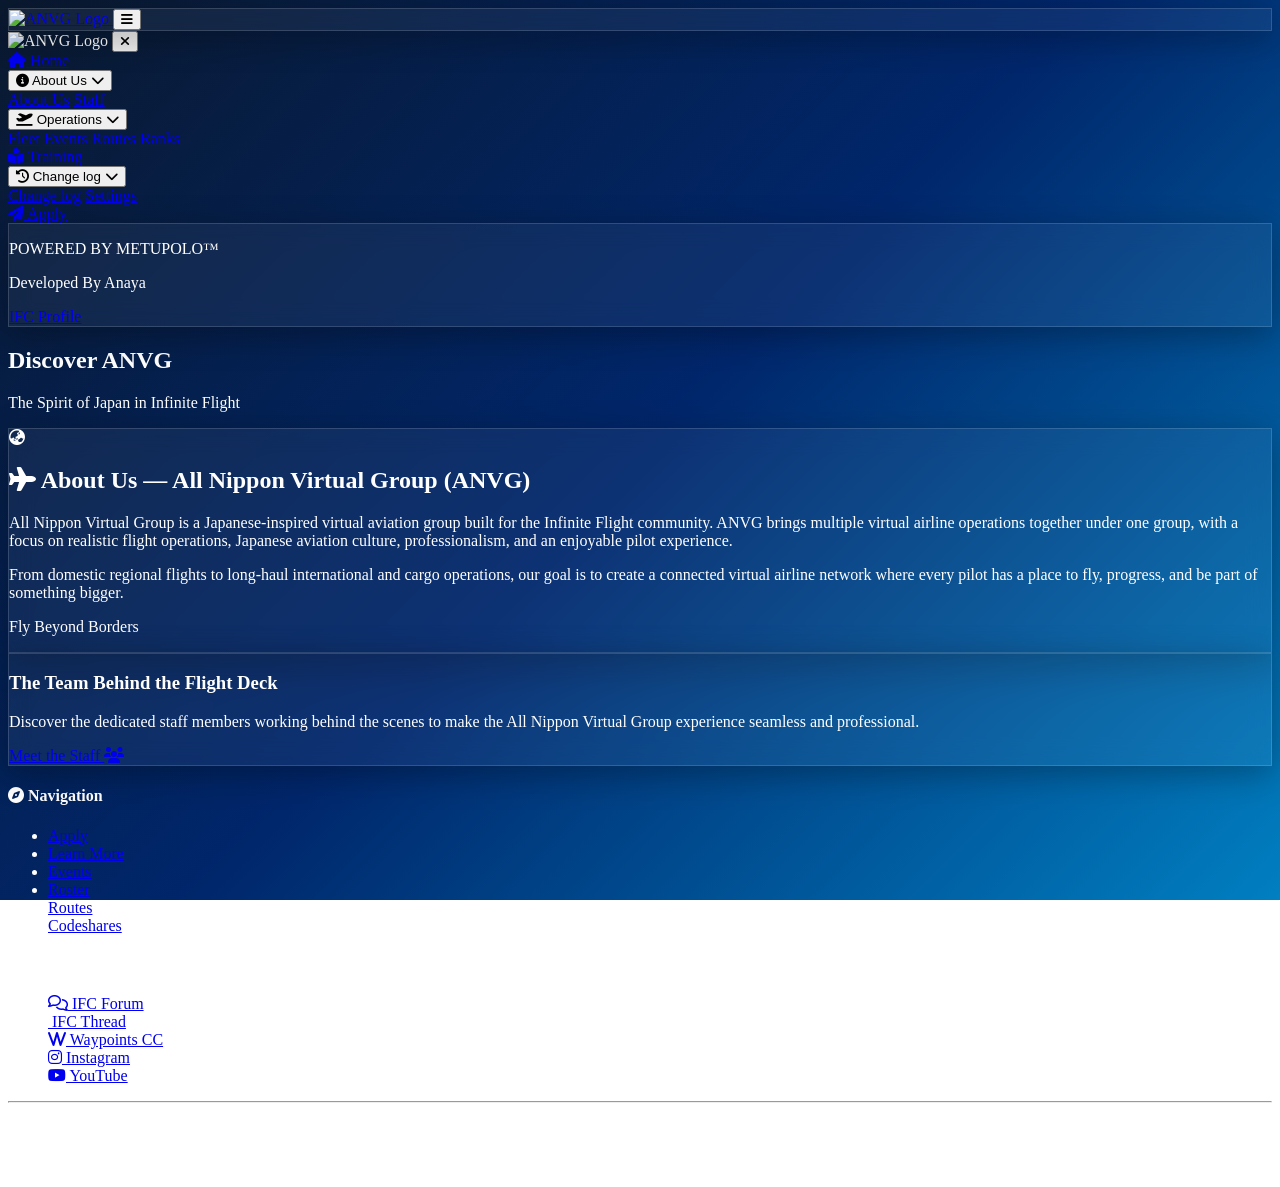
==== about.html @ 2e4371b1 "Add files via upload" ====
<!DOCTYPE html>
<html lang="en">
<head>
    <meta charset="UTF-8">
    <meta name="viewport" content="width=device-width, initial-scale=1.0">
    <title>About Us - All Nippon Virtual Group</title>
    
    <!-- PWA Manifest -->
    <link rel="manifest" href="manifest.json">
    <meta name="theme-color" content="#00266b">
    
    <!-- Google Fonts -->
    <link href="https://fonts.googleapis.com/css2?family=Dancing+Script:wght@700&family=Montserrat:wght@600;800&family=Poppins:wght@300;400;500;600&display=swap" rel="stylesheet">
    
    <!-- FontAwesome (Vector Emojis/Icons) -->
    <link rel="stylesheet" href="https://cdnjs.cloudflare.com/ajax/libs/font-awesome/6.4.0/css/all.min.css">

    <!-- Link to your separate CSS file -->
    <link rel="stylesheet" href="style.css">

    <!-- Tailwind CSS -->
    <script src="https://cdn.tailwindcss.com"></script>
    <script>
        tailwind.config = {
            theme: {
                extend: {
                    fontFamily: {
                        sans: ['Poppins', 'sans-serif'],
                        heading: ['Montserrat', 'sans-serif'],
                        signature: ['"Dancing Script"', 'cursive'],
                    },
                    colors: {
                        ana: { dark: '#00266b', light: '#007fc1' }
                    }
                }
            }
        }
    </script>
</head>
<body class="font-sans antialiased overflow-x-hidden">

    <!-- HEADER -->
    <header class="fixed top-4 left-1/2 -translate-x-1/2 w-[95%] max-w-6xl glass-panel rounded-full flex justify-between items-center px-6 py-3 z-50 transition-all">
        <a href="index.html" class="flex items-center">
            <img src="https://res.cloudinary.com/dsfwafyc2/image/upload/v1790497605/Picsart_26-09-27_13-51-21-265_j4qz5z.png" alt="ANVG Logo" class="h-10 w-auto">
        </a>
        <button onclick="openMenu()" class="text-white text-2xl hover:text-ana-light transition">
            <i class="fa-solid fa-bars"></i>
        </button>
    </header>

    <!-- ================= HAMBURGER MENU ================= -->
    <div id="menuOverlay" class="fixed inset-0 bg-black/60 backdrop-blur-sm z-[100] hidden opacity-0 transition-opacity duration-300" onclick="closeMenu()"></div>
    
    <div id="sideMenu" class="fixed top-0 right-0 h-full w-[70vw] max-w-[280px] border-l border-white/20 bg-gradient-to-b from-[#00266b]/95 to-[#0a192f]/95 backdrop-blur-xl z-[110] translate-x-full transition-transform duration-300 flex flex-col shadow-2xl">
        
        <div class="flex items-center justify-between p-6 border-b border-white/10">
            <img src="https://res.cloudinary.com/dsfwafyc2/image/upload/v1790497605/Picsart_26-09-27_13-51-21-265_j4qz5z.png" alt="ANVG Logo" class="h-8 w-auto">
            <button onclick="closeMenu()" class="text-white text-3xl hover:text-red-400 transition">
                <i class="fa-solid fa-xmark"></i>
            </button>
        </div>
        
        <div class="flex-1 overflow-y-auto px-6 py-6 space-y-2">
            <a href="index.html" class="block py-3 text-base font-medium hover:text-ana-light transition border-b border-white/5"><i class="fa-solid fa-house w-6 text-ana-light"></i> Home</a>
            
            <div class="border-b border-white/5">
                <button onclick="toggleSubmenu('aboutSub')" class="w-full flex justify-between items-center py-3 text-base font-medium text-ana-light transition">
                    <span><i class="fa-solid fa-circle-info w-6 text-ana-light"></i> About Us</span>
                    <i class="fa-solid fa-chevron-down text-sm transition-transform duration-300 rotate-180" id="aboutSub-arrow"></i>
                </button>
                <div id="aboutSub" class="flex flex-col pl-8 border-l-2 border-ana-light/30 ml-3 mb-3 space-y-3 text-sm text-gray-300">
                    <a href="about.html" class="block text-white transition mt-2 font-medium">About Us</a>
                    <a href="staff.html" class="block hover:text-white transition">Staff</a>
                </div>
            </div>

            <div class="border-b border-white/5">
                <button onclick="toggleSubmenu('opsSub')" class="w-full flex justify-between items-center py-3 text-base font-medium hover:text-ana-light transition">
                    <span><i class="fa-solid fa-plane-departure w-6 text-ana-light"></i> Operations</span>
                    <i class="fa-solid fa-chevron-down text-sm transition-transform duration-300" id="opsSub-arrow"></i>
                </button>
                <div id="opsSub" class="hidden flex-col pl-8 border-l-2 border-ana-light/30 ml-3 mb-3 space-y-3 text-sm text-gray-300">
                    <a href="fleet.html" class="block hover:text-white transition mt-2">Fleet</a>
                    <a href="events.html" class="block hover:text-white transition">Events</a>
                    <a href="routes.html" class="block hover:text-white transition">Routes</a>
                    <a href="ranks.html" class="block hover:text-white transition">Ranks</a>
                </div>
            </div>

            <a href="training.html" class="block py-3 text-base font-medium hover:text-ana-light transition border-b border-white/5"><i class="fa-solid fa-book-open-reader w-6 text-ana-light"></i> Training</a>
            
            <div class="border-b border-white/5">
                <button onclick="toggleSubmenu('changeSub')" class="w-full flex justify-between items-center py-3 text-base font-medium hover:text-ana-light transition">
                    <span><i class="fa-solid fa-clock-rotate-left w-6 text-ana-light"></i> Change log</span>
                    <i class="fa-solid fa-chevron-down text-sm transition-transform duration-300" id="changeSub-arrow"></i>
                </button>
                <div id="changeSub" class="hidden flex-col pl-8 border-l-2 border-ana-light/30 ml-3 mb-3 space-y-3 text-sm text-gray-300">
                    <a href="changelog.html" class="block hover:text-white transition mt-2">Change log</a>
                    <a href="settings.html" class="block hover:text-white transition">Settings</a>
                </div>
            </div>

            <a href="apply.html" class="block py-3 text-base font-medium text-ana-light hover:text-white transition"><i class="fa-solid fa-paper-plane w-6"></i> Apply</a>
        </div>

        <div class="p-4 mx-4 mb-6 rounded-2xl glass-panel bg-white/5 text-center border border-white/10">
            <p class="text-[9px] tracking-[0.2em] text-gray-400 font-bold mb-1">POWERED BY METUPOLO™</p>
            <p class="text-sm text-gray-300 mb-4 flex items-center justify-center gap-2">
                Developed By <span class="font-signature text-2xl text-ana-light translate-y-1">Anaya</span>
            </p>
            <a href="ifc-profile.html" class="inline-block w-full bg-ana-light hover:bg-blue-400 text-white text-sm px-4 py-2 rounded-full font-medium transition shadow-lg shadow-blue-500/30">
                IFC Profile
            </a>
        </div>
    </div>
    <!-- ============================================== -->

    <!-- PAGE HEADER -->
    <section class="pt-32 pb-10 px-4 text-center">
        <h1 class="font-heading text-4xl md:text-5xl font-bold bg-clip-text text-transparent bg-gradient-to-r from-white to-blue-200 mb-2">
            Discover ANVG
        </h1>
        <p class="text-gray-300 text-lg font-light tracking-wide">The Spirit of Japan in Infinite Flight</p>
    </section>

    <!-- MAIN CONTENT AREA -->
    <main class="max-w-4xl mx-auto px-4 pb-20 space-y-12">

        <!-- About Us Card -->
        <section class="glass-panel rounded-3xl p-8 md:p-12 relative overflow-hidden">
            <!-- Decorative Icon -->
            <i class="fa-solid fa-earth-asia absolute -top-10 -right-10 text-9xl text-white opacity-5"></i>
            
            <h2 class="font-heading text-2xl md:text-3xl font-bold mb-8 text-white flex items-center gap-3">
                <i class="fa-solid fa-plane text-ana-light"></i> About Us — All Nippon Virtual Group (ANVG)
            </h2>
            
            <div class="space-y-6 text-gray-200 font-light text-lg md:text-xl leading-relaxed relative z-10">
                <p>
                    All Nippon Virtual Group is a Japanese-inspired virtual aviation group built for the Infinite Flight community. ANVG brings multiple virtual airline operations together under one group, with a focus on realistic flight operations, Japanese aviation culture, professionalism, and an enjoyable pilot experience.
                </p>
                <p>
                    From domestic regional flights to long-haul international and cargo operations, our goal is to create a connected virtual airline network where every pilot has a place to fly, progress, and be part of something bigger.
                </p>
            </div>

            <!-- Styled Tagline -->
            <div class="mt-10 border-l-4 border-ana-light pl-6 py-2">
                <p class="font-heading text-xl md:text-2xl font-bold italic text-white tracking-wide">
                    Fly Beyond Borders
                </p>
            </div>
        </section>

        <!-- Staff Card -->
        <section class="glass-panel rounded-3xl p-10 text-center bg-gradient-to-t from-ana-dark/40 to-transparent border border-white/10">
            <h3 class="font-heading text-2xl font-bold mb-4">The Team Behind the Flight Deck</h3>
            <p class="text-gray-300 mb-8 max-w-lg mx-auto font-light">
                Discover the dedicated staff members working behind the scenes to make the All Nippon Virtual Group experience seamless and professional.
            </p>
            <a href="staff.html" class="inline-block bg-ana-light hover:bg-blue-400 text-white px-8 py-3 rounded-full font-bold text-base transition shadow-lg shadow-blue-500/30">
                Meet the Staff <i class="fa-solid fa-users ml-2"></i>
            </a>
        </section>

    </main>

    <!-- FOOTER -->
    <footer class="bg-[#020914] text-gray-400 pt-16 pb-8 px-6 mt-12 border-t border-white/10">
        <div class="max-w-6xl mx-auto grid grid-cols-1 md:grid-cols-2 gap-12 mb-12">
            
            <div>
                <h4 class="font-heading text-white text-lg font-bold mb-6 flex items-center gap-2">
                    <i class="fa-solid fa-compass text-ana-light"></i> Navigation
                </h4>
                <ul class="space-y-3">
                    <li><a href="apply.html" class="hover:text-white transition">Apply</a></li>
                    <li><a href="about.html" class="hover:text-white transition">Learn More</a></li>
                    <li><a href="events.html" class="hover:text-white transition">Events</a></li>
                    <li><a href="roster.html" class="hover:text-white transition">Roster</a></li>
                    <li><a href="routes.html" class="hover:text-white transition">Routes</a></li>
                    <li><a href="codeshare.html" class="hover:text-white transition">Codeshares</a></li>
                </ul>
            </div>

            <div>
                <h4 class="font-heading text-white text-lg font-bold mb-6 flex items-center gap-2">
                    <i class="fa-solid fa-users text-ana-light"></i> Community
                </h4>
                <ul class="space-y-4">
                    <li><a href="#" class="hover:text-white transition flex items-center gap-3"><i class="fa-regular fa-comments w-5"></i> IFC Forum</a></li>
                    <li><a href="#" class="hover:text-white transition flex items-center gap-3"><i class="fa-solid fa-thread w-5"></i> IFC Thread</a></li>
                    <li><a href="#" class="hover:text-white transition flex items-center gap-3"><i class="fa-solid fa-w w-5"></i> Waypoints CC</a></li>
                    <li><a href="#" class="hover:text-white transition flex items-center gap-3"><i class="fa-brands fa-instagram w-5"></i> Instagram</a></li>
                    <li><a href="#" class="hover:text-white transition flex items-center gap-3"><i class="fa-brands fa-youtube w-5"></i> YouTube</a></li>
                </ul>
            </div>
        </div>

        <div class="max-w-6xl mx-auto">
            <hr class="border-white/10 mb-8">
            <div class="text-center text-xs space-y-2">
                <p class="text-white/60">© 2026 All Nippon Virtual Group — Built for the Infinite Flight Community</p>
                <p class="text-white/40">All Nippon Virtual Group is no way related to the real-world All Nippon Airways. All trademarks and logos remain the property of their respective owners.</p>
            </div>
        </div>
    </footer>

    <!-- Link to external Javascript file -->
    <script src="script.js"></script>
</body>
</html>
---- style.css ----
/* All Nippon Virtual Group - Main Stylesheet */

body {
    /* ANA Inspired Gradient Background */
    background: linear-gradient(135deg, #0a192f 0%, #00266b 50%, #007fc1 100%);
    background-attachment: fixed;
    color: white;
    
    /* Disables text selection/copying on mobile and desktop */
    -webkit-user-select: none;
    -moz-user-select: none;
    -ms-user-select: none;
    user-select: none;
}

.glass-panel {
    background: rgba(255, 255, 255, 0.05);
    backdrop-filter: blur(12px);
    -webkit-backdrop-filter: blur(12px);
    border: 1px solid rgba(255, 255, 255, 0.15);
    box-shadow: 0 8px 32px 0 rgba(0, 0, 0, 0.3);
}

.hero-bg {
    background-image: linear-gradient(rgba(0, 38, 107, 0.7), rgba(10, 25, 47, 0.9)), url('https://res.cloudinary.com/dsfwafyc2/image/upload/v1779014897/Screenshot_20260509_221234_com.fds.infiniteflight_ewqhzv.jpg');
    background-size: cover;
    background-position: center;
    background-attachment: fixed;
}

/* Custom Scrollbar */
::-webkit-scrollbar { 
    width: 8px; 
}
::-webkit-scrollbar-track { 
    background: #0a192f; 
}
::-webkit-scrollbar-thumb { 
    background: #007fc1; 
    border-radius: 4px; 
}
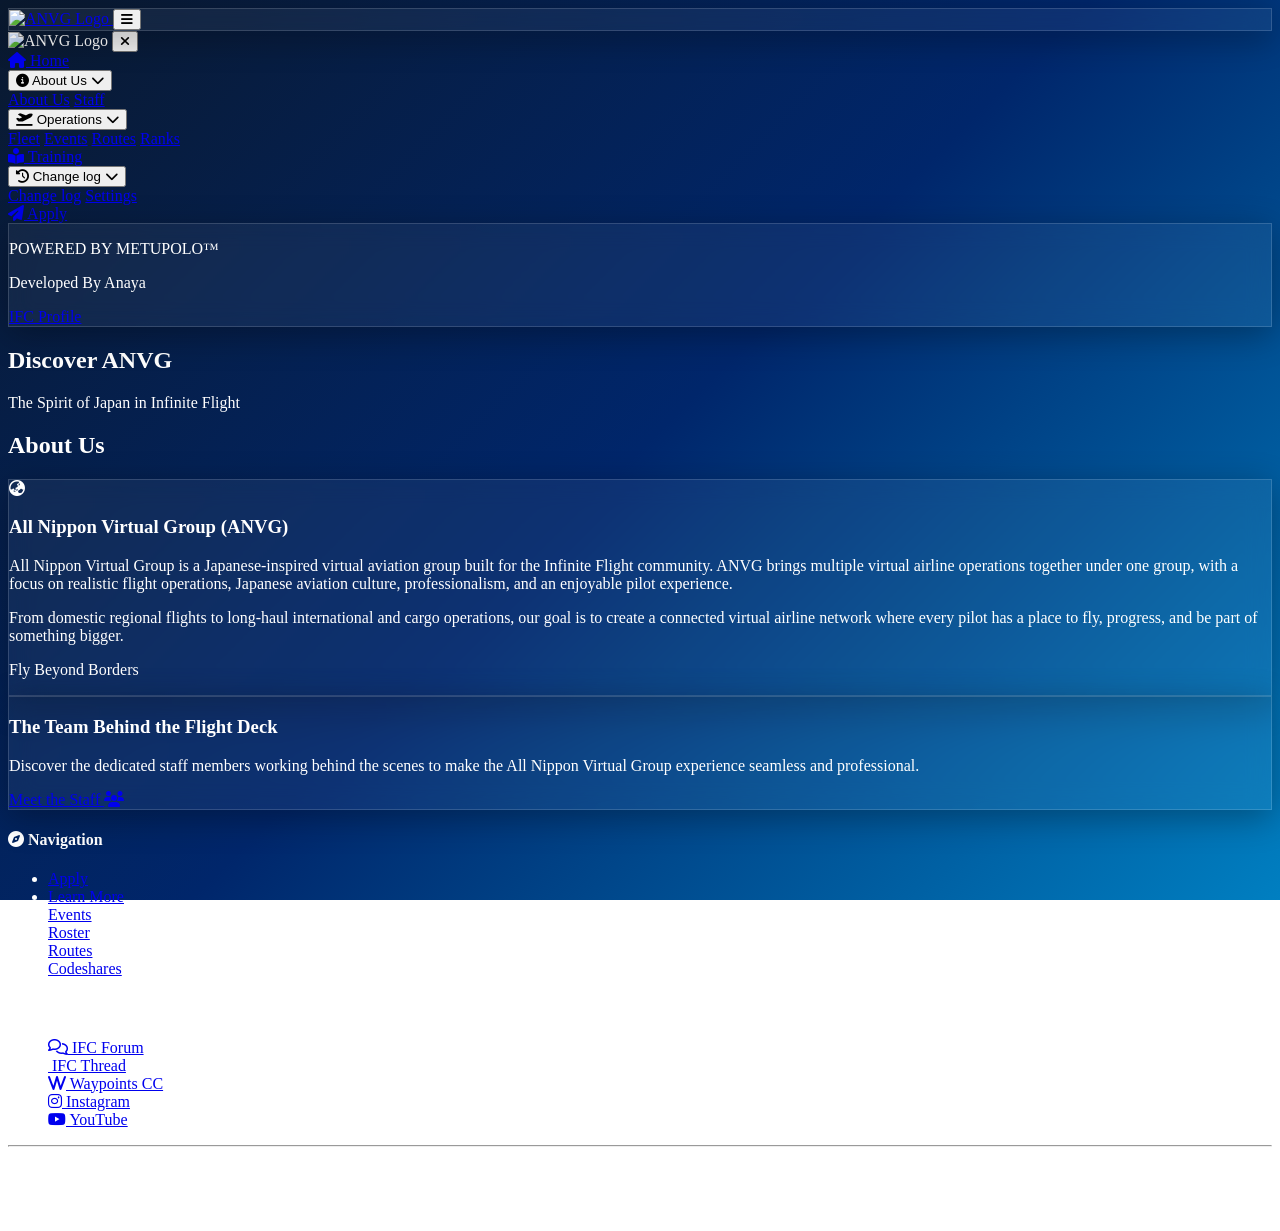
==== commit d8ad4a70: "Add files via upload" ====
--- a/about.html
+++ b/about.html
@@ -117,7 +117,7 @@
     <!-- ============================================== -->
 
     <!-- PAGE HEADER -->
-    <section class="pt-32 pb-10 px-4 text-center">
+    <section class="pt-32 pb-8 px-4 text-center">
         <h1 class="font-heading text-4xl md:text-5xl font-bold bg-clip-text text-transparent bg-gradient-to-r from-white to-blue-200 mb-2">
             Discover ANVG
         </h1>
@@ -127,31 +127,40 @@
     <!-- MAIN CONTENT AREA -->
     <main class="max-w-4xl mx-auto px-4 pb-20 space-y-12">
 
-        <!-- About Us Card -->
-        <section class="glass-panel rounded-3xl p-8 md:p-12 relative overflow-hidden">
-            <!-- Decorative Icon -->
-            <i class="fa-solid fa-earth-asia absolute -top-10 -right-10 text-9xl text-white opacity-5"></i>
-            
-            <h2 class="font-heading text-2xl md:text-3xl font-bold mb-8 text-white flex items-center gap-3">
-                <i class="fa-solid fa-plane text-ana-light"></i> About Us — All Nippon Virtual Group (ANVG)
+        <!-- About Us Section -->
+        <div>
+            <!-- Header Outside Card -->
+            <h2 class="font-heading text-xl md:text-2xl font-bold text-gray-200 mb-4 ml-4 md:ml-6 tracking-wide">
+                About Us
             </h2>
             
-            <div class="space-y-6 text-gray-200 font-light text-lg md:text-xl leading-relaxed relative z-10">
-                <p>
-                    All Nippon Virtual Group is a Japanese-inspired virtual aviation group built for the Infinite Flight community. ANVG brings multiple virtual airline operations together under one group, with a focus on realistic flight operations, Japanese aviation culture, professionalism, and an enjoyable pilot experience.
-                </p>
-                <p>
-                    From domestic regional flights to long-haul international and cargo operations, our goal is to create a connected virtual airline network where every pilot has a place to fly, progress, and be part of something bigger.
-                </p>
-            </div>
-
-            <!-- Styled Tagline -->
-            <div class="mt-10 border-l-4 border-ana-light pl-6 py-2">
-                <p class="font-heading text-xl md:text-2xl font-bold italic text-white tracking-wide">
-                    Fly Beyond Borders
-                </p>
-            </div>
-        </section>
+            <!-- About Us Card -->
+            <section class="glass-panel rounded-3xl p-8 md:p-12 relative overflow-hidden">
+                <!-- Decorative Icon -->
+                <i class="fa-solid fa-earth-asia absolute -top-10 -right-10 text-9xl text-white opacity-5"></i>
+                
+                <!-- Inside Card Title -->
+                <h3 class="font-heading text-2xl md:text-3xl font-bold mb-8 text-white">
+                    All Nippon Virtual Group (ANVG)
+                </h3>
+                
+                <div class="space-y-6 text-gray-200 font-light text-lg md:text-xl leading-relaxed relative z-10">
+                    <p>
+                        All Nippon Virtual Group is a Japanese-inspired virtual aviation group built for the Infinite Flight community. ANVG brings multiple virtual airline operations together under one group, with a focus on realistic flight operations, Japanese aviation culture, professionalism, and an enjoyable pilot experience.
+                    </p>
+                    <p>
+                        From domestic regional flights to long-haul international and cargo operations, our goal is to create a connected virtual airline network where every pilot has a place to fly, progress, and be part of something bigger.
+                    </p>
+                </div>
+
+                <!-- Styled Tagline -->
+                <div class="mt-10 border-l-4 border-ana-light pl-6 py-2">
+                    <p class="font-heading text-xl md:text-2xl font-bold italic text-white tracking-wide">
+                        Fly Beyond Borders
+                    </p>
+                </div>
+            </section>
+        </div>
 
         <!-- Staff Card -->
         <section class="glass-panel rounded-3xl p-10 text-center bg-gradient-to-t from-ana-dark/40 to-transparent border border-white/10">
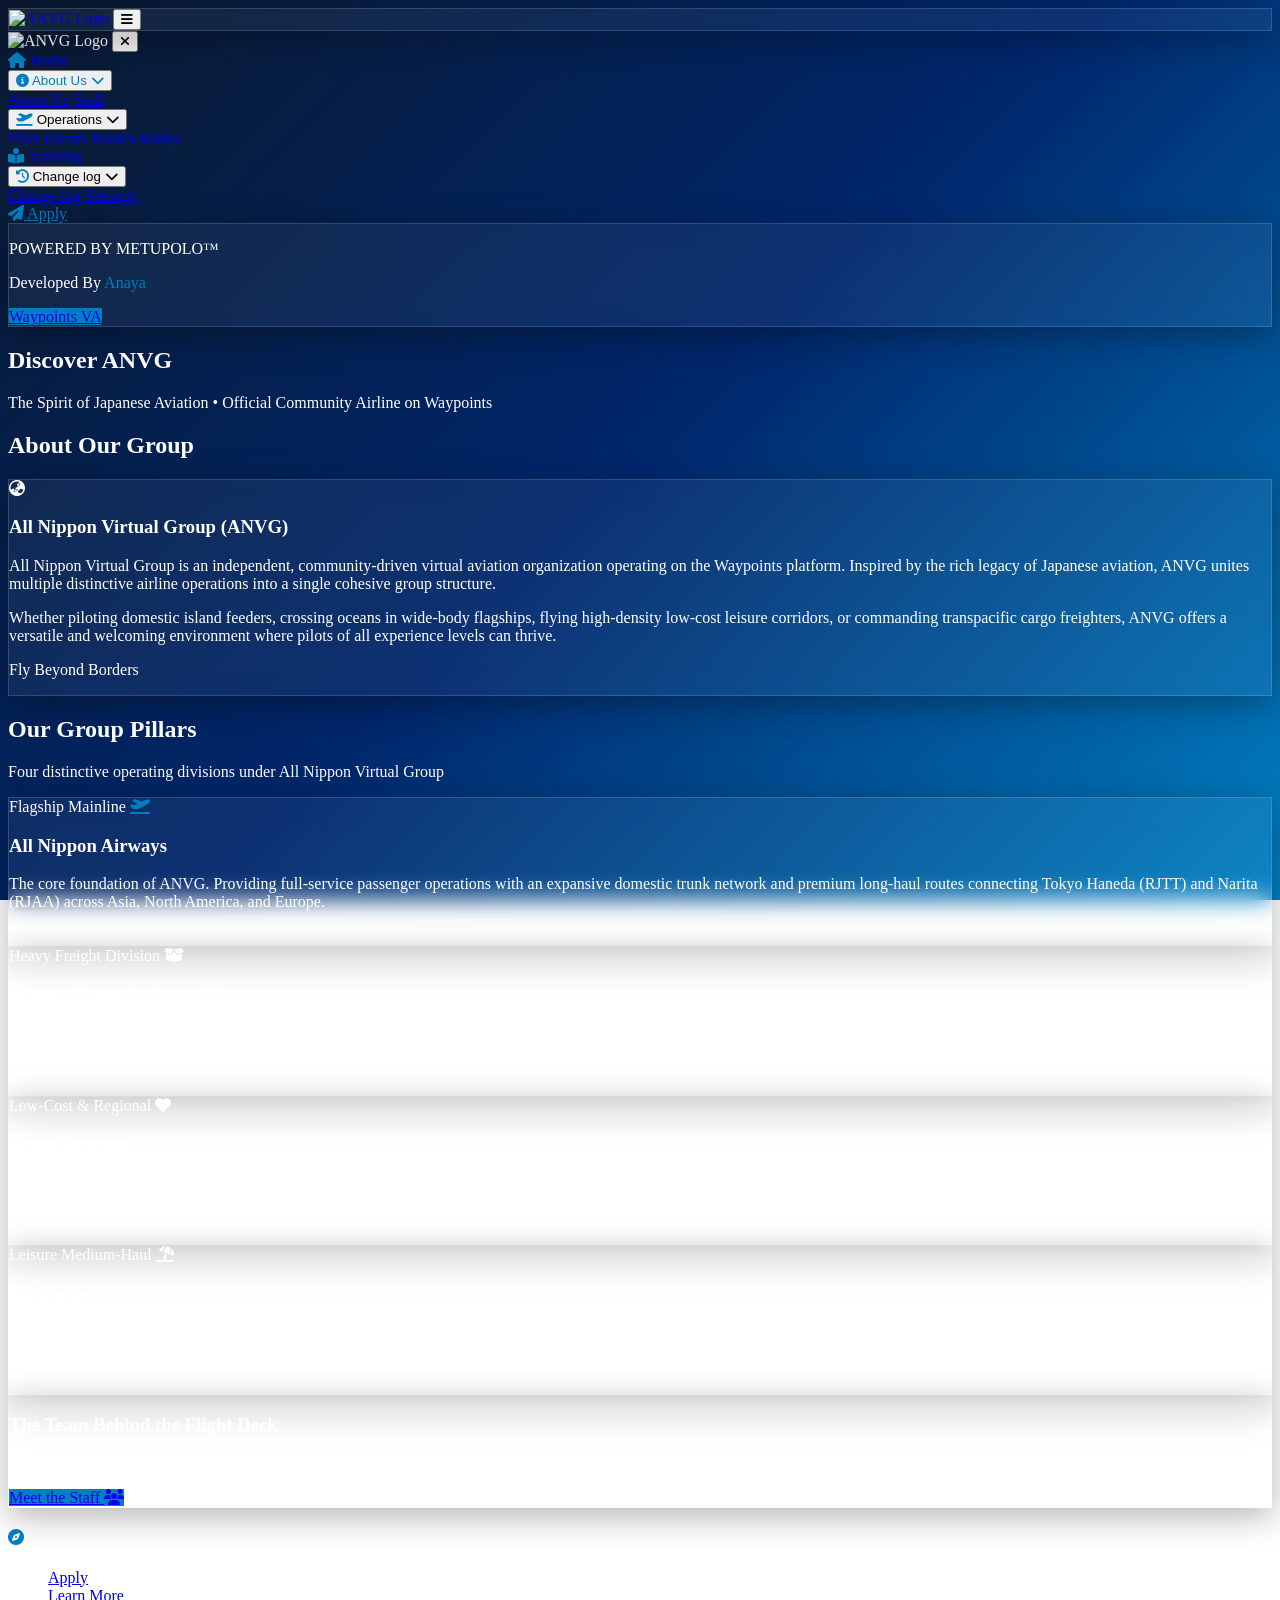
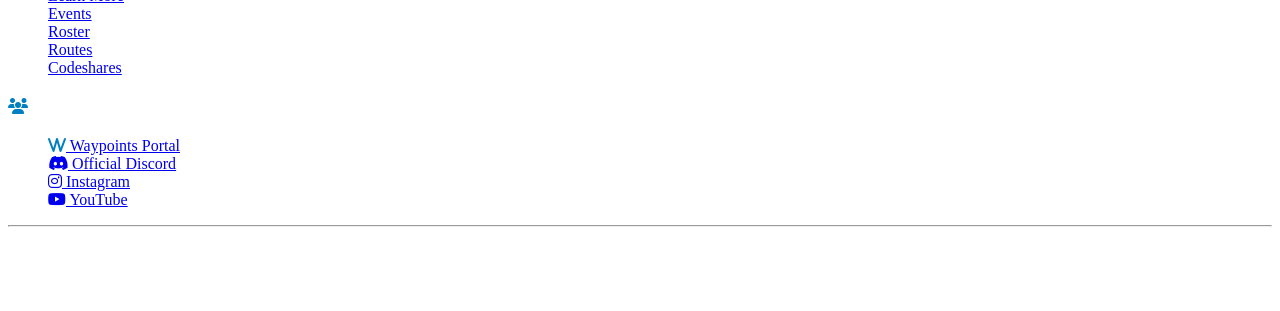
==== commit d216d3e9: "Add files via upload" ====
--- a/about.html
+++ b/about.html
@@ -12,10 +12,10 @@
     <!-- Google Fonts -->
     <link href="https://fonts.googleapis.com/css2?family=Dancing+Script:wght@700&family=Montserrat:wght@600;800&family=Poppins:wght@300;400;500;600&display=swap" rel="stylesheet">
     
-    <!-- FontAwesome (Vector Emojis/Icons) -->
+    <!-- FontAwesome -->
     <link rel="stylesheet" href="https://cdnjs.cloudflare.com/ajax/libs/font-awesome/6.4.0/css/all.min.css">
 
-    <!-- Link to your separate CSS file -->
+    <!-- Stylesheet -->
     <link rel="stylesheet" href="style.css">
 
     <!-- Tailwind CSS -->
@@ -109,66 +109,159 @@
             <p class="text-sm text-gray-300 mb-4 flex items-center justify-center gap-2">
                 Developed By <span class="font-signature text-2xl text-ana-light translate-y-1">Anaya</span>
             </p>
-            <a href="ifc-profile.html" class="inline-block w-full bg-ana-light hover:bg-blue-400 text-white text-sm px-4 py-2 rounded-full font-medium transition shadow-lg shadow-blue-500/30">
-                IFC Profile
+            <a href="https://waypoint-live.app/va/all-nippon-virtual-airways" target="_blank" class="inline-block w-full bg-ana-light hover:bg-blue-400 text-white text-sm px-4 py-2 rounded-full font-medium transition shadow-lg shadow-blue-500/30">
+                Waypoints VA
             </a>
         </div>
     </div>
     <!-- ============================================== -->
 
     <!-- PAGE HEADER -->
-    <section class="pt-32 pb-8 px-4 text-center">
+    <section class="pt-32 pb-8 px-4 text-center max-w-3xl mx-auto">
         <h1 class="font-heading text-4xl md:text-5xl font-bold bg-clip-text text-transparent bg-gradient-to-r from-white to-blue-200 mb-2">
             Discover ANVG
         </h1>
-        <p class="text-gray-300 text-lg font-light tracking-wide">The Spirit of Japan in Infinite Flight</p>
+        <p class="text-gray-300 text-base md:text-lg font-light tracking-wide">
+            The Spirit of Japanese Aviation • Official Community Airline on Waypoints
+        </p>
     </section>
 
     <!-- MAIN CONTENT AREA -->
-    <main class="max-w-4xl mx-auto px-4 pb-20 space-y-12">
-
-        <!-- About Us Section -->
+    <main class="max-w-5xl mx-auto px-4 pb-20 space-y-14">
+
+        <!-- OVERVIEW SECTION -->
         <div>
-            <!-- Header Outside Card -->
-            <h2 class="font-heading text-xl md:text-2xl font-bold text-gray-200 mb-4 ml-4 md:ml-6 tracking-wide">
-                About Us
-            </h2>
+            <div class="flex items-center gap-3 border-l-4 border-ana-light pl-3.5 mb-4">
+                <h2 class="font-heading text-lg md:text-xl font-bold text-white uppercase tracking-wider">About Our Group</h2>
+            </div>
             
-            <!-- About Us Card -->
-            <section class="glass-panel rounded-3xl p-8 md:p-12 relative overflow-hidden">
-                <!-- Decorative Icon -->
-                <i class="fa-solid fa-earth-asia absolute -top-10 -right-10 text-9xl text-white opacity-5"></i>
+            <section class="glass-panel rounded-3xl p-6 md:p-10 relative overflow-hidden border border-white/10">
+                <i class="fa-solid fa-earth-asia absolute -top-10 -right-10 text-9xl text-white opacity-5 pointer-events-none"></i>
                 
-                <!-- Inside Card Title -->
-                <h3 class="font-heading text-2xl md:text-3xl font-bold mb-8 text-white">
+                <h3 class="font-heading text-2xl md:text-3xl font-bold mb-6 text-white">
                     All Nippon Virtual Group (ANVG)
                 </h3>
                 
-                <div class="space-y-6 text-gray-200 font-light text-lg md:text-xl leading-relaxed relative z-10">
+                <div class="space-y-4 text-gray-200 font-light text-sm md:text-base leading-relaxed relative z-10">
                     <p>
-                        All Nippon Virtual Group is a Japanese-inspired virtual aviation group built for the Infinite Flight community. ANVG brings multiple virtual airline operations together under one group, with a focus on realistic flight operations, Japanese aviation culture, professionalism, and an enjoyable pilot experience.
+                        All Nippon Virtual Group is an independent, community-driven virtual aviation organization operating on the Waypoints platform. Inspired by the rich legacy of Japanese aviation, ANVG unites multiple distinctive airline operations into a single cohesive group structure.
                     </p>
                     <p>
-                        From domestic regional flights to long-haul international and cargo operations, our goal is to create a connected virtual airline network where every pilot has a place to fly, progress, and be part of something bigger.
+                        Whether piloting domestic island feeders, crossing oceans in wide-body flagships, flying high-density low-cost leisure corridors, or commanding transpacific cargo freighters, ANVG offers a versatile and welcoming environment where pilots of all experience levels can thrive.
                     </p>
                 </div>
 
-                <!-- Styled Tagline -->
-                <div class="mt-10 border-l-4 border-ana-light pl-6 py-2">
-                    <p class="font-heading text-xl md:text-2xl font-bold italic text-white tracking-wide">
+                <div class="mt-8 border-l-4 border-ana-light pl-5 py-1">
+                    <p class="font-heading text-lg md:text-xl font-bold italic text-white tracking-wide">
                         Fly Beyond Borders
                     </p>
                 </div>
             </section>
         </div>
-
-        <!-- Staff Card -->
-        <section class="glass-panel rounded-3xl p-10 text-center bg-gradient-to-t from-ana-dark/40 to-transparent border border-white/10">
-            <h3 class="font-heading text-2xl font-bold mb-4">The Team Behind the Flight Deck</h3>
-            <p class="text-gray-300 mb-8 max-w-lg mx-auto font-light">
-                Discover the dedicated staff members working behind the scenes to make the All Nippon Virtual Group experience seamless and professional.
+        <!-- GROUP PILLARS / SUBSIDIARIES -->
+        <div>
+            <div class="flex items-center gap-3 border-l-4 border-ana-light pl-3.5 mb-6">
+                <div>
+                    <h2 class="font-heading text-lg md:text-xl font-bold text-white uppercase tracking-wider">Our Group Pillars</h2>
+                    <p class="text-xs text-gray-400">Four distinctive operating divisions under All Nippon Virtual Group</p>
+                </div>
+            </div>
+
+            <div class="grid grid-cols-1 md:grid-cols-2 gap-5">
+
+                <!-- 1. ANA Mainline -->
+                <article class="glass-panel rounded-2xl p-6 border border-blue-500/30 hover:border-blue-400 transition-all duration-300 relative overflow-hidden flex flex-col justify-between">
+                    <div class="absolute top-0 left-0 w-full h-1 bg-gradient-to-r from-blue-600 to-ana-light"></div>
+                    <div>
+                        <div class="flex items-center justify-between mb-3">
+                            <span class="bg-blue-500/20 text-blue-300 border border-blue-500/30 text-[9px] font-mono px-2.5 py-0.5 rounded-full uppercase tracking-wider">
+                                Flagship Mainline
+                            </span>
+                            <i class="fa-solid fa-plane-departure text-ana-light text-sm"></i>
+                        </div>
+                        <h3 class="font-heading text-xl font-bold text-white mb-2">All Nippon Airways</h3>
+                        <p class="text-gray-300 font-light text-xs md:text-sm leading-relaxed mb-4">
+                            The core foundation of ANVG. Providing full-service passenger operations with an expansive domestic trunk network and premium long-haul routes connecting Tokyo Haneda (RJTT) and Narita (RJAA) across Asia, North America, and Europe.
+                        </p>
+                    </div>
+                    <div class="pt-3 border-t border-white/5 text-[11px] font-mono text-gray-400 flex items-center justify-between">
+                        <span>Hubs: RJTT, RJAA</span>
+                        <span class="text-blue-300">Fleet: B77W, B787, A320, Q400</span>
+                    </div>
+                </article>
+
+                <!-- 2. Nippon Cargo Airlines (NCA) -->
+                <article class="glass-panel rounded-2xl p-6 border border-sky-500/30 hover:border-sky-400 transition-all duration-300 relative overflow-hidden flex flex-col justify-between">
+                    <div class="absolute top-0 left-0 w-full h-1 bg-gradient-to-r from-sky-600 to-sky-400"></div>
+                    <div>
+                        <div class="flex items-center justify-between mb-3">
+                            <span class="bg-sky-500/20 text-sky-300 border border-sky-500/30 text-[9px] font-mono px-2.5 py-0.5 rounded-full uppercase tracking-wider">
+                                Heavy Freight Division
+                            </span>
+                            <i class="fa-solid fa-box-open text-sky-400 text-sm"></i>
+                        </div>
+                        <h3 class="font-heading text-xl font-bold text-white mb-2">Nippon Cargo Airlines (NCA)</h3>
+                        <p class="text-gray-300 font-light text-xs md:text-sm leading-relaxed mb-4">
+                            Dedicated heavy-lift freight logistics connecting Japan with global supply chains. Operating the Boeing 747-8F across high-payload transpacific corridors connecting Tokyo Narita with Anchorage (PANC) and Chicago O'Hare (KORD).
+                        </p>
+                    </div>
+                    <div class="pt-3 border-t border-white/5 text-[11px] font-mono text-gray-400 flex items-center justify-between">
+                        <span>Hubs: RJAA, PANC</span>
+                        <span class="text-sky-300">Fleet: Boeing 747-8F</span>
+                    </div>
+                </article>
+
+                <!-- 3. Peach Aviation -->
+                <article class="glass-panel rounded-2xl p-6 border border-pink-500/30 hover:border-pink-400 transition-all duration-300 relative overflow-hidden flex flex-col justify-between">
+                    <div class="absolute top-0 left-0 w-full h-1 bg-gradient-to-r from-pink-600 to-pink-400"></div>
+                    <div>
+                        <div class="flex items-center justify-between mb-3">
+                            <span class="bg-pink-500/20 text-pink-300 border border-pink-500/30 text-[9px] font-mono px-2.5 py-0.5 rounded-full uppercase tracking-wider">
+                                Low-Cost & Regional
+                            </span>
+                            <i class="fa-solid fa-heart text-pink-400 text-sm"></i>
+                        </div>
+                        <h3 class="font-heading text-xl font-bold text-white mb-2">Peach Aviation</h3>
+                        <p class="text-gray-300 font-light text-xs md:text-sm leading-relaxed mb-4">
+                            ANVG's vibrant low-cost subsidiary providing affordable, high-frequency domestic flights and regional hops across East Asia. Headquartered out of Osaka Kansai (RJBB) and Naha (ROAH) with signature point-to-point agility.
+                        </p>
+                    </div>
+                    <div class="pt-3 border-t border-white/5 text-[11px] font-mono text-gray-400 flex items-center justify-between">
+                        <span>Hubs: RJBB, ROAH, RJAA</span>
+                        <span class="text-pink-300">Fleet: Airbus A320-200</span>
+                    </div>
+                </article>
+
+                <!-- 4. AirJapan -->
+                <article class="glass-panel rounded-2xl p-6 border border-teal-500/30 hover:border-teal-400 transition-all duration-300 relative overflow-hidden flex flex-col justify-between">
+                    <div class="absolute top-0 left-0 w-full h-1 bg-gradient-to-r from-teal-600 to-teal-400"></div>
+                    <div>
+                        <div class="flex items-center justify-between mb-3">
+                            <span class="bg-teal-500/20 text-teal-300 border border-teal-500/30 text-[9px] font-mono px-2.5 py-0.5 rounded-full uppercase tracking-wider">
+                                Leisure Medium-Haul
+                            </span>
+                            <i class="fa-solid fa-umbrella-beach text-teal-400 text-sm"></i>
+                        </div>
+                        <h3 class="font-heading text-xl font-bold text-white mb-2">AirJapan</h3>
+                        <p class="text-gray-300 font-light text-xs md:text-sm leading-relaxed mb-4">
+                            The hybrid leisure airline of the group, bridging full-service comfort with budget accessibility. Operating medium-haul Boeing 787 flights linking Tokyo Narita to vacation hotspots throughout Southeast Asia and Oceania.
+                        </p>
+                    </div>
+                    <div class="pt-3 border-t border-white/5 text-[11px] font-mono text-gray-400 flex items-center justify-between">
+                        <span>Hubs: RJAA (Narita)</span>
+                        <span class="text-teal-300">Fleet: Boeing 787-8</span>
+                    </div>
+                </article>
+
+            </div>
+        </div>
+        <!-- MEET THE STAFF CTA -->
+        <section class="glass-panel rounded-3xl p-8 md:p-10 text-center bg-gradient-to-t from-ana-dark/40 to-transparent border border-white/10">
+            <h3 class="font-heading text-2xl font-bold mb-3 text-white">The Team Behind the Flight Deck</h3>
+            <p class="text-gray-300 mb-6 max-w-lg mx-auto font-light text-xs md:text-sm leading-relaxed">
+                Meet the flight operations coordinators, flight standards trainers, and leadership staff working to deliver a smooth virtual airline experience.
             </p>
-            <a href="staff.html" class="inline-block bg-ana-light hover:bg-blue-400 text-white px-8 py-3 rounded-full font-bold text-base transition shadow-lg shadow-blue-500/30">
+            <a href="staff.html" class="inline-block bg-ana-light hover:bg-blue-400 text-white text-sm px-7 py-3 rounded-full font-bold transition shadow-lg shadow-blue-500/30">
                 Meet the Staff <i class="fa-solid fa-users ml-2"></i>
             </a>
         </section>
@@ -178,45 +271,41 @@
     <!-- FOOTER -->
     <footer class="bg-[#020914] text-gray-400 pt-16 pb-8 px-6 mt-12 border-t border-white/10">
         <div class="max-w-6xl mx-auto grid grid-cols-1 md:grid-cols-2 gap-12 mb-12">
-            
             <div>
                 <h4 class="font-heading text-white text-lg font-bold mb-6 flex items-center gap-2">
                     <i class="fa-solid fa-compass text-ana-light"></i> Navigation
                 </h4>
                 <ul class="space-y-3">
                     <li><a href="apply.html" class="hover:text-white transition">Apply</a></li>
-                    <li><a href="about.html" class="hover:text-white transition">Learn More</a></li>
+                    <li><a href="about.html" class="text-white transition font-medium">Learn More</a></li>
                     <li><a href="events.html" class="hover:text-white transition">Events</a></li>
                     <li><a href="roster.html" class="hover:text-white transition">Roster</a></li>
                     <li><a href="routes.html" class="hover:text-white transition">Routes</a></li>
                     <li><a href="codeshare.html" class="hover:text-white transition">Codeshares</a></li>
                 </ul>
             </div>
-
             <div>
                 <h4 class="font-heading text-white text-lg font-bold mb-6 flex items-center gap-2">
                     <i class="fa-solid fa-users text-ana-light"></i> Community
                 </h4>
                 <ul class="space-y-4">
-                    <li><a href="#" class="hover:text-white transition flex items-center gap-3"><i class="fa-regular fa-comments w-5"></i> IFC Forum</a></li>
-                    <li><a href="#" class="hover:text-white transition flex items-center gap-3"><i class="fa-solid fa-thread w-5"></i> IFC Thread</a></li>
-                    <li><a href="#" class="hover:text-white transition flex items-center gap-3"><i class="fa-solid fa-w w-5"></i> Waypoints CC</a></li>
+                    <li><a href="https://waypoint-live.app/va/all-nippon-virtual-airways" target="_blank" class="hover:text-white transition flex items-center gap-3"><i class="fa-solid fa-w w-5 text-ana-light"></i> Waypoints Portal</a></li>
+                    <li><a href="#" class="hover:text-white transition flex items-center gap-3"><i class="fa-brands fa-discord w-5"></i> Official Discord</a></li>
                     <li><a href="#" class="hover:text-white transition flex items-center gap-3"><i class="fa-brands fa-instagram w-5"></i> Instagram</a></li>
                     <li><a href="#" class="hover:text-white transition flex items-center gap-3"><i class="fa-brands fa-youtube w-5"></i> YouTube</a></li>
                 </ul>
             </div>
         </div>
-
         <div class="max-w-6xl mx-auto">
             <hr class="border-white/10 mb-8">
             <div class="text-center text-xs space-y-2">
-                <p class="text-white/60">© 2026 All Nippon Virtual Group — Built for the Infinite Flight Community</p>
-                <p class="text-white/40">All Nippon Virtual Group is no way related to the real-world All Nippon Airways. All trademarks and logos remain the property of their respective owners.</p>
+                <p class="text-white/60">© 2026 All Nippon Virtual Group — Official Community Airline on Waypoints</p>
+                <p class="text-white/40">All Nippon Virtual Group is not affiliated with the real-world All Nippon Airways or ANA Holdings. All trademarks and logos remain the property of their respective owners.</p>
             </div>
         </div>
     </footer>
 
-    <!-- Link to external Javascript file -->
+    <!-- Script File -->
     <script src="script.js"></script>
 </body>
 </html>
--- a/style.css
+++ b/style.css
@@ -1,10 +1,44 @@
 /* All Nippon Virtual Group - Main Stylesheet */
 
+/* ================= THEME COLOR VARIABLES ================= */
+:root {
+    /* Default: All Nippon Airways (ANA) */
+    --brand-color: #007fc1;
+    --brand-dark: #00266b;
+    --brand-bg: linear-gradient(135deg, #0a192f 0%, #00266b 50%, #007fc1 100%);
+    --brand-glow: rgba(0, 127, 193, 0.35);
+}
+
+/* Peach Aviation (Pink / Fuchsia) */
+body.theme-peach {
+    --brand-color: #e6007e;
+    --brand-dark: #4a0026;
+    --brand-bg: linear-gradient(135deg, #16020c 0%, #4a0026 50%, #e6007e 100%);
+    --brand-glow: rgba(230, 0, 126, 0.35);
+}
+
+/* Nippon Cargo Airlines (NCA) */
+body.theme-nca {
+    --brand-color: #005bac;
+    --brand-dark: #021a36;
+    --brand-bg: linear-gradient(135deg, #030d1a 0%, #021a36 50%, #005bac 100%);
+    --brand-glow: rgba(0, 91, 172, 0.35);
+}
+
+/* AirJapan (Sunrise Teal) */
+body.theme-airjapan {
+    --brand-color: #00b4d8;
+    --brand-dark: #062a4a;
+    --brand-bg: linear-gradient(135deg, #021220 0%, #062a4a 50%, #00b4d8 100%);
+    --brand-glow: rgba(0, 180, 216, 0.35);
+}
+
+/* ================= BASE STYLING ================= */
 body {
-    /* ANA Inspired Gradient Background */
-    background: linear-gradient(135deg, #0a192f 0%, #00266b 50%, #007fc1 100%);
+    background: var(--brand-bg);
     background-attachment: fixed;
     color: white;
+    transition: background 0.4s ease;
     
     /* Disables text selection/copying on mobile and desktop */
     -webkit-user-select: none;
@@ -28,7 +62,21 @@
     background-attachment: fixed;
 }
 
-/* Custom Scrollbar */
+/* ================= DYNAMIC THEME OVERRIDES ================= */
+/* Changes Tailwind-styled accents to whatever airline theme is active */
+.bg-ana-light {
+    background-color: var(--brand-color) !important;
+}
+
+.text-ana-light {
+    color: var(--brand-color) !important;
+}
+
+.border-ana-light {
+    border-color: var(--brand-color) !important;
+}
+
+/* Custom Scrollbar styled dynamically with the active airline color */
 ::-webkit-scrollbar { 
     width: 8px; 
 }
@@ -36,6 +84,6 @@
     background: #0a192f; 
 }
 ::-webkit-scrollbar-thumb { 
-    background: #007fc1; 
+    background: var(--brand-color); 
     border-radius: 4px; 
 }
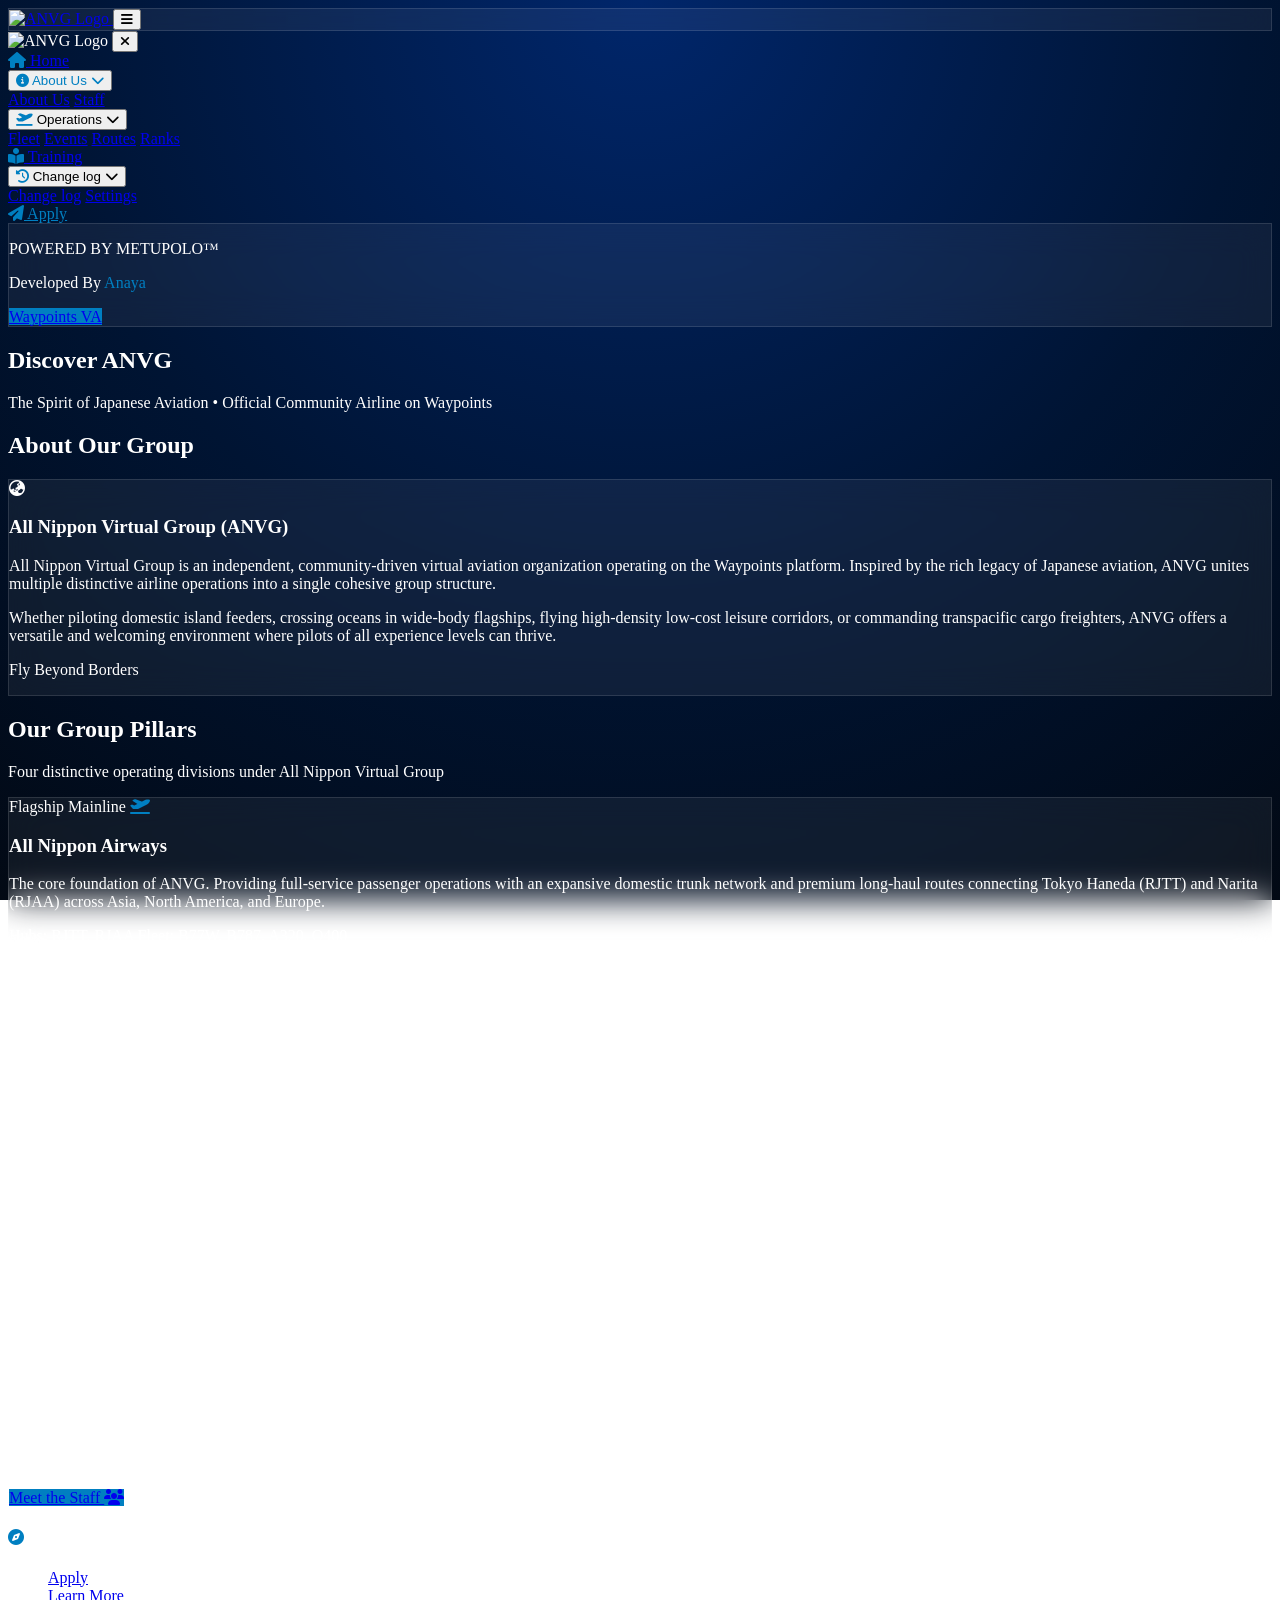
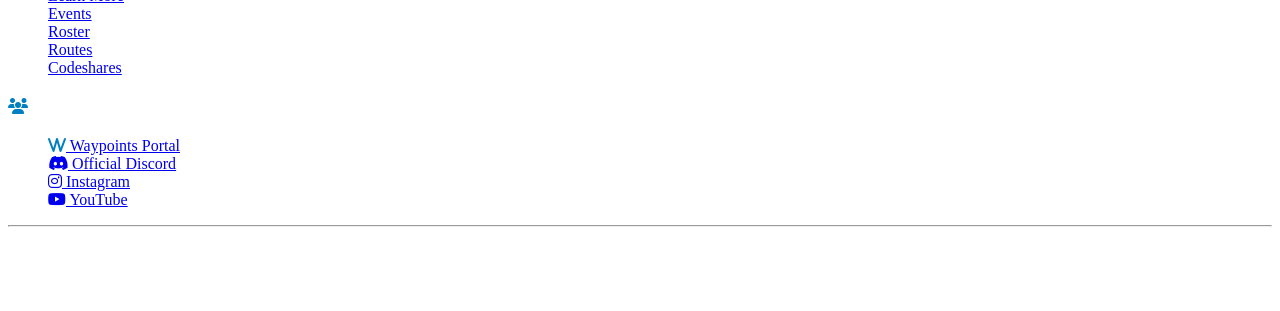
==== commit dcf7038d: "Add files via upload" ====
--- a/about.html
+++ b/about.html
@@ -3,22 +3,16 @@
 <head>
     <meta charset="UTF-8">
     <meta name="viewport" content="width=device-width, initial-scale=1.0">
-    <title>About Us - All Nippon Virtual Group</title>
+    <title id="aboutDocTitle">About Us - All Nippon Virtual Group</title>
     
-    <!-- PWA Manifest -->
     <link rel="manifest" href="manifest.json">
     <meta name="theme-color" content="#00266b">
     
-    <!-- Google Fonts -->
     <link href="https://fonts.googleapis.com/css2?family=Dancing+Script:wght@700&family=Montserrat:wght@600;800&family=Poppins:wght@300;400;500;600&display=swap" rel="stylesheet">
-    
-    <!-- FontAwesome -->
     <link rel="stylesheet" href="https://cdnjs.cloudflare.com/ajax/libs/font-awesome/6.4.0/css/all.min.css">
-
-    <!-- Stylesheet -->
     <link rel="stylesheet" href="style.css">
 
-    <!-- Tailwind CSS -->
+    <script src="https://cdn.jsdelivr.net/npm/@supabase/supabase-js@2"></script>
     <script src="https://cdn.tailwindcss.com"></script>
     <script>
         tailwind.config = {
@@ -53,17 +47,12 @@
     <div id="menuOverlay" class="fixed inset-0 bg-black/60 backdrop-blur-sm z-[100] hidden opacity-0 transition-opacity duration-300" onclick="closeMenu()"></div>
     
     <div id="sideMenu" class="fixed top-0 right-0 h-full w-[70vw] max-w-[280px] border-l border-white/20 bg-gradient-to-b from-[#00266b]/95 to-[#0a192f]/95 backdrop-blur-xl z-[110] translate-x-full transition-transform duration-300 flex flex-col shadow-2xl">
-        
         <div class="flex items-center justify-between p-6 border-b border-white/10">
             <img src="https://res.cloudinary.com/dsfwafyc2/image/upload/v1790497605/Picsart_26-09-27_13-51-21-265_j4qz5z.png" alt="ANVG Logo" class="h-8 w-auto">
-            <button onclick="closeMenu()" class="text-white text-3xl hover:text-red-400 transition">
-                <i class="fa-solid fa-xmark"></i>
-            </button>
-        </div>
-        
+            <button onclick="closeMenu()" class="text-white text-3xl hover:text-red-400 transition"><i class="fa-solid fa-xmark"></i></button>
+        </div>
         <div class="flex-1 overflow-y-auto px-6 py-6 space-y-2">
             <a href="index.html" class="block py-3 text-base font-medium hover:text-ana-light transition border-b border-white/5"><i class="fa-solid fa-house w-6 text-ana-light"></i> Home</a>
-            
             <div class="border-b border-white/5">
                 <button onclick="toggleSubmenu('aboutSub')" class="w-full flex justify-between items-center py-3 text-base font-medium text-ana-light transition">
                     <span><i class="fa-solid fa-circle-info w-6 text-ana-light"></i> About Us</span>
@@ -74,7 +63,6 @@
                     <a href="staff.html" class="block hover:text-white transition">Staff</a>
                 </div>
             </div>
-
             <div class="border-b border-white/5">
                 <button onclick="toggleSubmenu('opsSub')" class="w-full flex justify-between items-center py-3 text-base font-medium hover:text-ana-light transition">
                     <span><i class="fa-solid fa-plane-departure w-6 text-ana-light"></i> Operations</span>
@@ -87,9 +75,7 @@
                     <a href="ranks.html" class="block hover:text-white transition">Ranks</a>
                 </div>
             </div>
-
             <a href="training.html" class="block py-3 text-base font-medium hover:text-ana-light transition border-b border-white/5"><i class="fa-solid fa-book-open-reader w-6 text-ana-light"></i> Training</a>
-            
             <div class="border-b border-white/5">
                 <button onclick="toggleSubmenu('changeSub')" class="w-full flex justify-between items-center py-3 text-base font-medium hover:text-ana-light transition">
                     <span><i class="fa-solid fa-clock-rotate-left w-6 text-ana-light"></i> Change log</span>
@@ -100,10 +86,8 @@
                     <a href="settings.html" class="block hover:text-white transition">Settings</a>
                 </div>
             </div>
-
             <a href="apply.html" class="block py-3 text-base font-medium text-ana-light hover:text-white transition"><i class="fa-solid fa-paper-plane w-6"></i> Apply</a>
         </div>
-
         <div class="p-4 mx-4 mb-6 rounded-2xl glass-panel bg-white/5 text-center border border-white/10">
             <p class="text-[9px] tracking-[0.2em] text-gray-400 font-bold mb-1">POWERED BY METUPOLO™</p>
             <p class="text-sm text-gray-300 mb-4 flex items-center justify-center gap-2">
@@ -114,14 +98,13 @@
             </a>
         </div>
     </div>
-    <!-- ============================================== -->
 
     <!-- PAGE HEADER -->
     <section class="pt-32 pb-8 px-4 text-center max-w-3xl mx-auto">
-        <h1 class="font-heading text-4xl md:text-5xl font-bold bg-clip-text text-transparent bg-gradient-to-r from-white to-blue-200 mb-2">
+        <h1 id="aboutPageTitle" class="font-heading text-4xl md:text-5xl font-bold bg-clip-text text-transparent bg-gradient-to-r from-white to-blue-200 mb-2">
             Discover ANVG
         </h1>
-        <p class="text-gray-300 text-base md:text-lg font-light tracking-wide">
+        <p id="aboutPageSubtitle" class="text-gray-300 text-base md:text-lg font-light tracking-wide">
             The Spirit of Japanese Aviation • Official Community Airline on Waypoints
         </p>
     </section>
@@ -138,15 +121,15 @@
             <section class="glass-panel rounded-3xl p-6 md:p-10 relative overflow-hidden border border-white/10">
                 <i class="fa-solid fa-earth-asia absolute -top-10 -right-10 text-9xl text-white opacity-5 pointer-events-none"></i>
                 
-                <h3 class="font-heading text-2xl md:text-3xl font-bold mb-6 text-white">
+                <h3 id="aboutOverviewTitle" class="font-heading text-2xl md:text-3xl font-bold mb-6 text-white">
                     All Nippon Virtual Group (ANVG)
                 </h3>
                 
                 <div class="space-y-4 text-gray-200 font-light text-sm md:text-base leading-relaxed relative z-10">
-                    <p>
+                    <p id="aboutOverviewP1">
                         All Nippon Virtual Group is an independent, community-driven virtual aviation organization operating on the Waypoints platform. Inspired by the rich legacy of Japanese aviation, ANVG unites multiple distinctive airline operations into a single cohesive group structure.
                     </p>
-                    <p>
+                    <p id="aboutOverviewP2">
                         Whether piloting domestic island feeders, crossing oceans in wide-body flagships, flying high-density low-cost leisure corridors, or commanding transpacific cargo freighters, ANVG offers a versatile and welcoming environment where pilots of all experience levels can thrive.
                     </p>
                 </div>
@@ -179,8 +162,8 @@
                             </span>
                             <i class="fa-solid fa-plane-departure text-ana-light text-sm"></i>
                         </div>
-                        <h3 class="font-heading text-xl font-bold text-white mb-2">All Nippon Airways</h3>
-                        <p class="text-gray-300 font-light text-xs md:text-sm leading-relaxed mb-4">
+                        <h3 id="pillar1Title" class="font-heading text-xl font-bold text-white mb-2">All Nippon Airways</h3>
+                        <p id="pillar1Desc" class="text-gray-300 font-light text-xs md:text-sm leading-relaxed mb-4">
                             The core foundation of ANVG. Providing full-service passenger operations with an expansive domestic trunk network and premium long-haul routes connecting Tokyo Haneda (RJTT) and Narita (RJAA) across Asia, North America, and Europe.
                         </p>
                     </div>
@@ -200,8 +183,8 @@
                             </span>
                             <i class="fa-solid fa-box-open text-sky-400 text-sm"></i>
                         </div>
-                        <h3 class="font-heading text-xl font-bold text-white mb-2">Nippon Cargo Airlines (NCA)</h3>
-                        <p class="text-gray-300 font-light text-xs md:text-sm leading-relaxed mb-4">
+                        <h3 id="pillar2Title" class="font-heading text-xl font-bold text-white mb-2">Nippon Cargo Airlines (NCA)</h3>
+                        <p id="pillar2Desc" class="text-gray-300 font-light text-xs md:text-sm leading-relaxed mb-4">
                             Dedicated heavy-lift freight logistics connecting Japan with global supply chains. Operating the Boeing 747-8F across high-payload transpacific corridors connecting Tokyo Narita with Anchorage (PANC) and Chicago O'Hare (KORD).
                         </p>
                     </div>
@@ -221,8 +204,8 @@
                             </span>
                             <i class="fa-solid fa-heart text-pink-400 text-sm"></i>
                         </div>
-                        <h3 class="font-heading text-xl font-bold text-white mb-2">Peach Aviation</h3>
-                        <p class="text-gray-300 font-light text-xs md:text-sm leading-relaxed mb-4">
+                        <h3 id="pillar3Title" class="font-heading text-xl font-bold text-white mb-2">Peach Aviation</h3>
+                        <p id="pillar3Desc" class="text-gray-300 font-light text-xs md:text-sm leading-relaxed mb-4">
                             ANVG's vibrant low-cost subsidiary providing affordable, high-frequency domestic flights and regional hops across East Asia. Headquartered out of Osaka Kansai (RJBB) and Naha (ROAH) with signature point-to-point agility.
                         </p>
                     </div>
@@ -242,8 +225,8 @@
                             </span>
                             <i class="fa-solid fa-umbrella-beach text-teal-400 text-sm"></i>
                         </div>
-                        <h3 class="font-heading text-xl font-bold text-white mb-2">AirJapan</h3>
-                        <p class="text-gray-300 font-light text-xs md:text-sm leading-relaxed mb-4">
+                        <h3 id="pillar4Title" class="font-heading text-xl font-bold text-white mb-2">AirJapan</h3>
+                        <p id="pillar4Desc" class="text-gray-300 font-light text-xs md:text-sm leading-relaxed mb-4">
                             The hybrid leisure airline of the group, bridging full-service comfort with budget accessibility. Operating medium-haul Boeing 787 flights linking Tokyo Narita to vacation hotspots throughout Southeast Asia and Oceania.
                         </p>
                     </div>
@@ -255,6 +238,7 @@
 
             </div>
         </div>
+
         <!-- MEET THE STAFF CTA -->
         <section class="glass-panel rounded-3xl p-8 md:p-10 text-center bg-gradient-to-t from-ana-dark/40 to-transparent border border-white/10">
             <h3 class="font-heading text-2xl font-bold mb-3 text-white">The Team Behind the Flight Deck</h3>
@@ -305,6 +289,41 @@
         </div>
     </footer>
 
+    <!-- Database Sync & UI Controller Script -->
+    <script>
+        const SUPABASE_URL = 'https://syculxnokrkluyzuempj.supabase.co';
+        const SUPABASE_ANON_KEY = 'sb_publishable_uSljNgeCYIweqTOPbfvk4Q_vnDyc9fC';
+        const db = supabase.createClient(SUPABASE_URL, SUPABASE_ANON_KEY);
+
+        async function loadAboutContent() {
+            if (!db) return;
+            const { data } = await db.from('about_content').select('*').eq('id', 1).single();
+            if (!data) return;
+
+            if (data.page_title) {
+                document.title = `${data.page_title} - All Nippon Virtual Group`;
+                document.getElementById('aboutPageTitle').innerText = data.page_title;
+            }
+            if (data.page_subtitle) document.getElementById('aboutPageSubtitle').innerText = data.page_subtitle;
+            if (data.overview_title) document.getElementById('aboutOverviewTitle').innerText = data.overview_title;
+            if (data.overview_p1) document.getElementById('aboutOverviewP1').innerText = data.overview_p1;
+            if (data.overview_p2) document.getElementById('aboutOverviewP2').innerText = data.overview_p2;
+
+            if (data.pillar1_title) document.getElementById('pillar1Title').innerText = data.pillar1_title;
+            if (data.pillar1_desc) document.getElementById('pillar1Desc').innerText = data.pillar1_desc;
+            if (data.pillar2_title) document.getElementById('pillar2Title').innerText = data.pillar2_title;
+            if (data.pillar2_desc) document.getElementById('pillar2Desc').innerText = data.pillar2_desc;
+            if (data.pillar3_title) document.getElementById('pillar3Title').innerText = data.pillar3_title;
+            if (data.pillar3_desc) document.getElementById('pillar3Desc').innerText = data.pillar3_desc;
+            if (data.pillar4_title) document.getElementById('pillar4Title').innerText = data.pillar4_title;
+            if (data.pillar4_desc) document.getElementById('pillar4Desc').innerText = data.pillar4_desc;
+        }
+
+        document.addEventListener('DOMContentLoaded', () => {
+            loadAboutContent();
+        });
+    </script>
+
     <!-- Script File -->
     <script src="script.js"></script>
 </body>
--- a/style.css
+++ b/style.css
@@ -1,89 +1,125 @@
-/* All Nippon Virtual Group - Main Stylesheet */
+/* ========================================================
+   ANVG MASTER STYLESHEET — 12 THEMES & DYNAMIC TYPOGRAPHY
+   ======================================================== */
+@import url('https://fonts.googleapis.com/css2?family=Dancing+Script:wght@700&family=JetBrains+Mono:wght@400;600;700&family=Montserrat:wght@600;700;800&family=Playfair+Display:ital,wght@0,600;0,700;1,400&family=Poppins:wght@300;400;500;600&display=swap');
 
-/* ================= THEME COLOR VARIABLES ================= */
 :root {
-    /* Default: All Nippon Airways (ANA) */
-    --brand-color: #007fc1;
-    --brand-dark: #00266b;
-    --brand-bg: linear-gradient(135deg, #0a192f 0%, #00266b 50%, #007fc1 100%);
-    --brand-glow: rgba(0, 127, 193, 0.35);
+    --bg-primary: #001433;
+    --bg-secondary: #00266b;
+    --bg-tertiary: #020914;
+    --accent-primary: #007fc1;
+    --accent-glow: rgba(0, 127, 193, 0.35);
+    --glass-bg: rgba(255, 255, 255, 0.06);
+    --glass-border: rgba(255, 255, 255, 0.12);
+    --glass-blur: 16px;
 }
 
-/* Peach Aviation (Pink / Fuchsia) */
+/* --- 12 USER & ADMIN AIRLINE THEMES --- */
+/* 1. Default: ANA Triton Blue (Root) */
+
+/* 2. Peach Aviation (Fuschia & Plum) */
 body.theme-peach {
-    --brand-color: #e6007e;
-    --brand-dark: #4a0026;
-    --brand-bg: linear-gradient(135deg, #16020c 0%, #4a0026 50%, #e6007e 100%);
-    --brand-glow: rgba(230, 0, 126, 0.35);
+    --bg-primary: #1f081e; --bg-secondary: #4a1248; --bg-tertiary: #120411;
+    --accent-primary: #ec4899; --accent-glow: rgba(236, 72, 153, 0.35);
+}
+/* 3. Nippon Cargo Airlines (Industrial Slate & Crimson) */
+body.theme-nca {
+    --bg-primary: #0f172a; --bg-secondary: #1e293b; --bg-tertiary: #090d16;
+    --accent-primary: #ef4444; --accent-glow: rgba(239, 68, 68, 0.35);
+}
+/* 4. AirJapan Sunrise (Deep Indigo & Coral Teal) */
+body.theme-airjapan {
+    --bg-primary: #071f29; --bg-secondary: #0e3b4d; --bg-tertiary: #041218;
+    --accent-primary: #14b8a6; --accent-glow: rgba(20, 184, 166, 0.35);
+}
+/* 5. Star Alliance Gold (Obsidian & Metallic Gold) */
+body.theme-staralliance {
+    --bg-primary: #0a0a0c; --bg-secondary: #17171c; --bg-tertiary: #050507;
+    --accent-primary: #eab308; --accent-glow: rgba(234, 179, 8, 0.35);
+}
+/* 6. Flying Honu Hawaii (Ocean Turquoise & Emerald) */
+body.theme-honu {
+    --bg-primary: #04242c; --bg-secondary: #064e5c; --bg-tertiary: #02151a;
+    --accent-primary: #06b6d4; --accent-glow: rgba(6, 182, 212, 0.4);
+}
+/* 7. Tokyo Midnight OLED (Pure Pitch Black & Electric Blue) */
+body.theme-oled {
+    --bg-primary: #000000; --bg-secondary: #080c14; --bg-tertiary: #000000;
+    --accent-primary: #38bdf8; --accent-glow: rgba(56, 189, 248, 0.35);
+}
+/* 8. Sakura Blossom (Midnight Violet & Cherry Rose) */
+body.theme-sakura {
+    --bg-primary: #1a0b1c; --bg-secondary: #331436; --bg-tertiary: #0f0510;
+    --accent-primary: #f472b6; --accent-glow: rgba(244, 114, 182, 0.35);
+}
+/* 9. Boeing 787 HUD (Cockpit Dark & Avionics Phosphor Green) */
+body.theme-b787hud {
+    --bg-primary: #07140d; --bg-secondary: #0d2619; --bg-tertiary: #030a06;
+    --accent-primary: #10b981; --accent-glow: rgba(16, 185, 129, 0.35);
+}
+/* 10. Airbus EIS2 Cockpit (Dark Slate & Eisblau Cyan) */
+body.theme-airbuseis {
+    --bg-primary: #0b1528; --bg-secondary: #162a4a; --bg-tertiary: #060b17;
+    --accent-primary: #00d2ff; --accent-glow: rgba(0, 210, 255, 0.35);
+}
+/* 11. Pokemon Pikachu Jet (Deep Navy & Lightning Yellow) */
+body.theme-pikachu {
+    --bg-primary: #0f172a; --bg-secondary: #1e293b; --bg-tertiary: #090d16;
+    --accent-primary: #facc15; --accent-glow: rgba(250, 204, 21, 0.4);
+}
+/* 12. Polar Daylight Frost (High-Clarity Icy Slate) */
+body.theme-polar {
+    --bg-primary: #0f2942; --bg-secondary: #1b4965; --bg-tertiary: #081826;
+    --accent-primary: #62b6cb; --accent-glow: rgba(98, 182, 203, 0.4);
 }
 
-/* Nippon Cargo Airlines (NCA) */
-body.theme-nca {
-    --brand-color: #005bac;
-    --brand-dark: #021a36;
-    --brand-bg: linear-gradient(135deg, #030d1a 0%, #021a36 50%, #005bac 100%);
-    --brand-glow: rgba(0, 91, 172, 0.35);
+/* --- BASE BACKGROUND & SMOOTH TRANSITIONS --- */
+body {
+    background: radial-gradient(circle at top, var(--bg-secondary) 0%, var(--bg-primary) 55%, var(--bg-tertiary) 100%);
+    background-attachment: fixed;
+    color: #ffffff;
+    min-height: 100vh;
+    transition: background 0.4s ease, color 0.3s ease;
 }
 
-/* AirJapan (Sunrise Teal) */
-body.theme-airjapan {
-    --brand-color: #00b4d8;
-    --brand-dark: #062a4a;
-    --brand-bg: linear-gradient(135deg, #021220 0%, #062a4a 50%, #00b4d8 100%);
-    --brand-glow: rgba(0, 180, 216, 0.35);
+/* --- GLASSMORPHISM PANELS & PERFORMANCE MODES --- */
+.glass-panel {
+    background: var(--glass-bg);
+    backdrop-filter: blur(var(--glass-blur));
+    -webkit-backdrop-filter: blur(var(--glass-blur));
+    border: 1px solid var(--glass-border);
 }
 
-/* ================= BASE STYLING ================= */
-body {
-    background: var(--brand-bg);
-    background-attachment: fixed;
-    color: white;
-    transition: background 0.4s ease;
-    
-    /* Disables text selection/copying on mobile and desktop */
-    -webkit-user-select: none;
-    -moz-user-select: none;
-    -ms-user-select: none;
-    user-select: none;
+body.perf-saver .glass-panel {
+    backdrop-filter: none !important;
+    -webkit-backdrop-filter: none !important;
+    background: rgba(10, 22, 44, 0.92);
 }
 
-.glass-panel {
-    background: rgba(255, 255, 255, 0.05);
-    backdrop-filter: blur(12px);
-    -webkit-backdrop-filter: blur(12px);
-    border: 1px solid rgba(255, 255, 255, 0.15);
-    box-shadow: 0 8px 32px 0 rgba(0, 0, 0, 0.3);
+/* --- DYNAMIC THEME OVERRIDES FOR TAILWIND CLASSES --- */
+.text-ana-light { color: var(--accent-primary) !important; }
+.bg-ana-light { background-color: var(--accent-primary) !important; }
+.border-ana-light { border-color: var(--accent-primary) !important; }
+
+/* --- PER-BOX CUSTOM FONT CLASSES (CONTROLLED BY ADMIN) --- */
+.font-style-modern { font-family: 'Montserrat', sans-serif !important; }
+.font-style-clean { font-family: 'Poppins', sans-serif !important; }
+.font-style-hud { font-family: 'JetBrains Mono', monospace !important; letter-spacing: -0.02em; }
+.font-style-luxury { font-family: 'Playfair Display', serif !important; }
+.font-style-signature { font-family: 'Dancing Script', cursive !important; }
+
+/* --- USER HUD FONT SCALE MODES --- */
+body.scale-compact { font-size: 92%; }
+body.scale-large { font-size: 108%; }
+body.hud-numbers .stat-number, body.hud-numbers .font-mono {
+    font-family: 'JetBrains Mono', monospace !important;
 }
 
-.hero-bg {
-    background-image: linear-gradient(rgba(0, 38, 107, 0.7), rgba(10, 25, 47, 0.9)), url('https://res.cloudinary.com/dsfwafyc2/image/upload/v1779014897/Screenshot_20260509_221234_com.fds.infiniteflight_ewqhzv.jpg');
-    background-size: cover;
-    background-position: center;
-    background-attachment: fixed;
+/* --- WEATHER CANVAS OVERLAY (ZERO INTERFERENCE) --- */
+#anvgWeatherCanvas {
+    position: fixed;
+    top: 0; left: 0;
+    width: 100vw; height: 100vh;
+    pointer-events: none !important;
+    z-index: 40;
 }
-
-/* ================= DYNAMIC THEME OVERRIDES ================= */
-/* Changes Tailwind-styled accents to whatever airline theme is active */
-.bg-ana-light {
-    background-color: var(--brand-color) !important;
-}
-
-.text-ana-light {
-    color: var(--brand-color) !important;
-}
-
-.border-ana-light {
-    border-color: var(--brand-color) !important;
-}
-
-/* Custom Scrollbar styled dynamically with the active airline color */
-::-webkit-scrollbar { 
-    width: 8px; 
-}
-::-webkit-scrollbar-track { 
-    background: #0a192f; 
-}
-::-webkit-scrollbar-thumb { 
-    background: var(--brand-color); 
-    border-radius: 4px; 
-}
